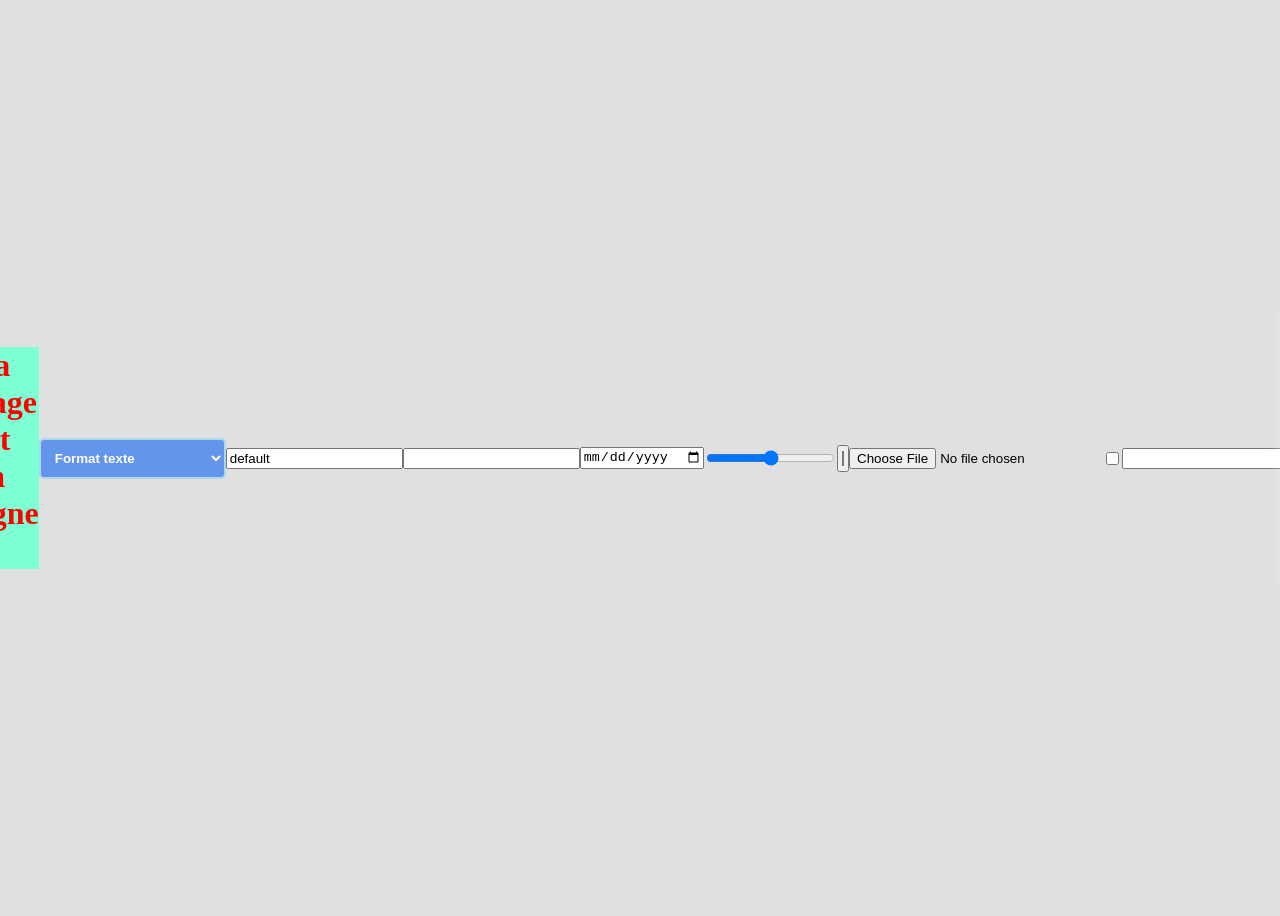
==== index.html @ 95986867 "deploy: 95c44140769bfa3a0722a64856f5b1a437419aa8" ====
<!DOCTYPE html>
<html>
 <head><title>Premier labo</title>
<style>
select {
  display: flex;
  justify-content: space-between;
  align-items: center;
  color: white;
  border-radius: 5px;
  border: 2px solid #ADD8E6;
  cursor: pointer;
  font-weight: 700;
  padding: 10px;
  background-color: #6495ED;
}
body {
    background-color: #e0e0e0; /* Light background */
    display: flex;
    justify-content: center;
    align-items: center;
    height: 100vh;
}
.neumorphic-card {
    padding: 20px;
    border-radius: 15px;
    background: #e0e0e0;
    box-shadow: 10px 10px 20px #a3b1c6,
                -10px -10px 20px #ffffff; /* Neumorphic shadows */
    width: 300px;
    text-align: center;
    transition: all 0.3s ease;
}

.neumorphic-card:hover {
    box-shadow: 5px 5px 15px #a3b1c6,
                -5px -5px 15px #ffffff; /* Lighter shadows on hover */
}
</style>
</head>
<body>
 <h1>Mise en œuvre CI/CD </h1>
 <p style="background-color: aquamarine; color: red; font-size: 24pt; font-weight: bold;">La page est en ligne !</p>
 <select>
	<option selected="selected" value=".txt">Format texte</option>
	<option value=".exe">Executable</option>
	<option value=".py">Python</option>
	<option value=".c">Fichier compilé C</option>
	<option value="css">Cascading Style Sheet</option>
	<option value="php">Php</option>
</select>
<input type="Text" value="default">
<input type="number">
<input type="date">
<input type="range">
<input type="color">
<input type="file">
<input type="checkbox">
<input type="email">
<div class="neumorphic-card">
    <h2>Carte de test</h2>
    <p>Petit texte de test pour voir le style de la page</p>
</div>
</body>
</html>
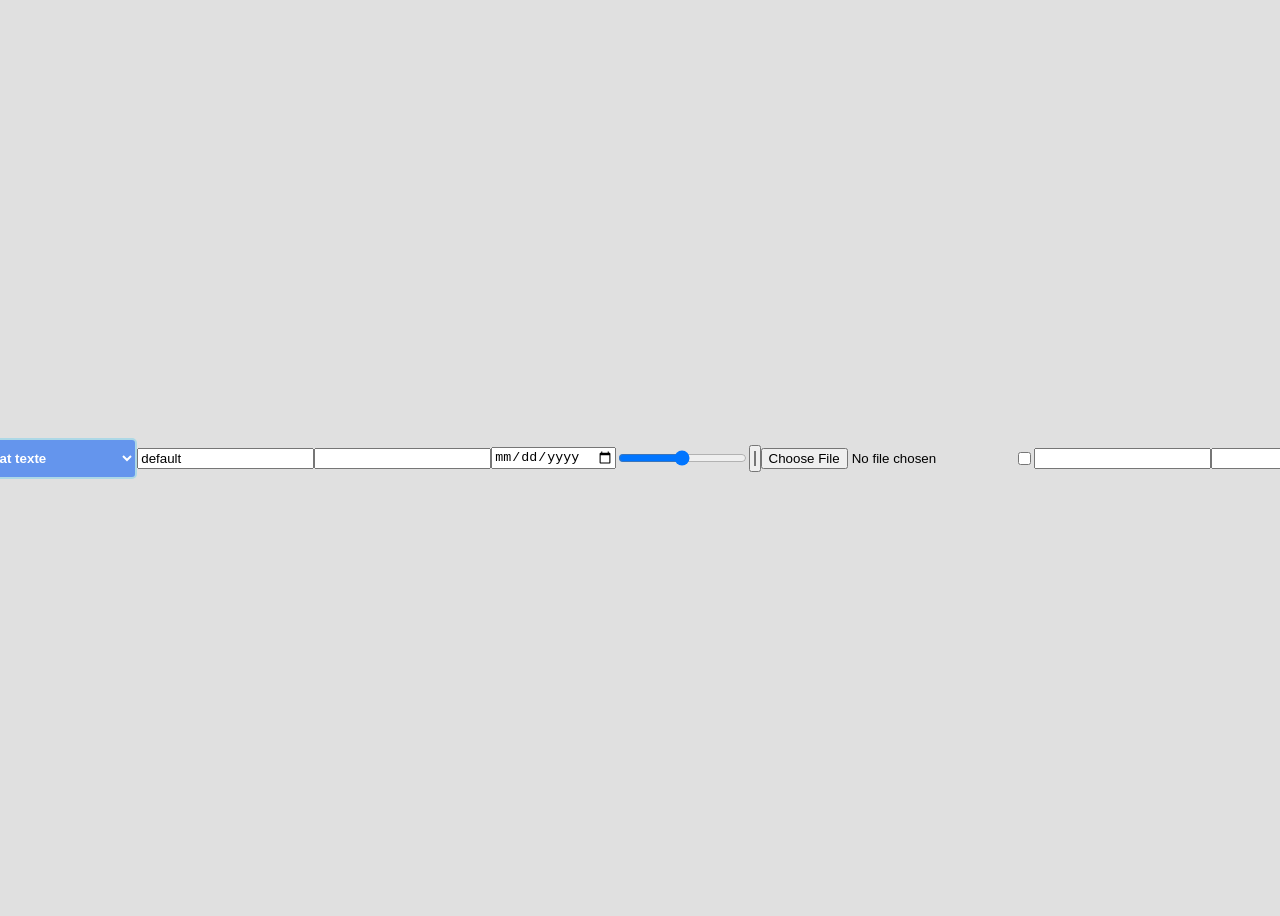
==== commit d17805db: "deploy: 28be23e8d1cdb3ea7556efd5ad8ace1a615092f2" ====
--- a/index.html
+++ b/index.html
@@ -57,6 +57,7 @@
 <input type="file">
 <input type="checkbox">
 <input type="email">
+<input type="tel">
 <div class="neumorphic-card">
     <h2>Carte de test</h2>
     <p>Petit texte de test pour voir le style de la page</p>
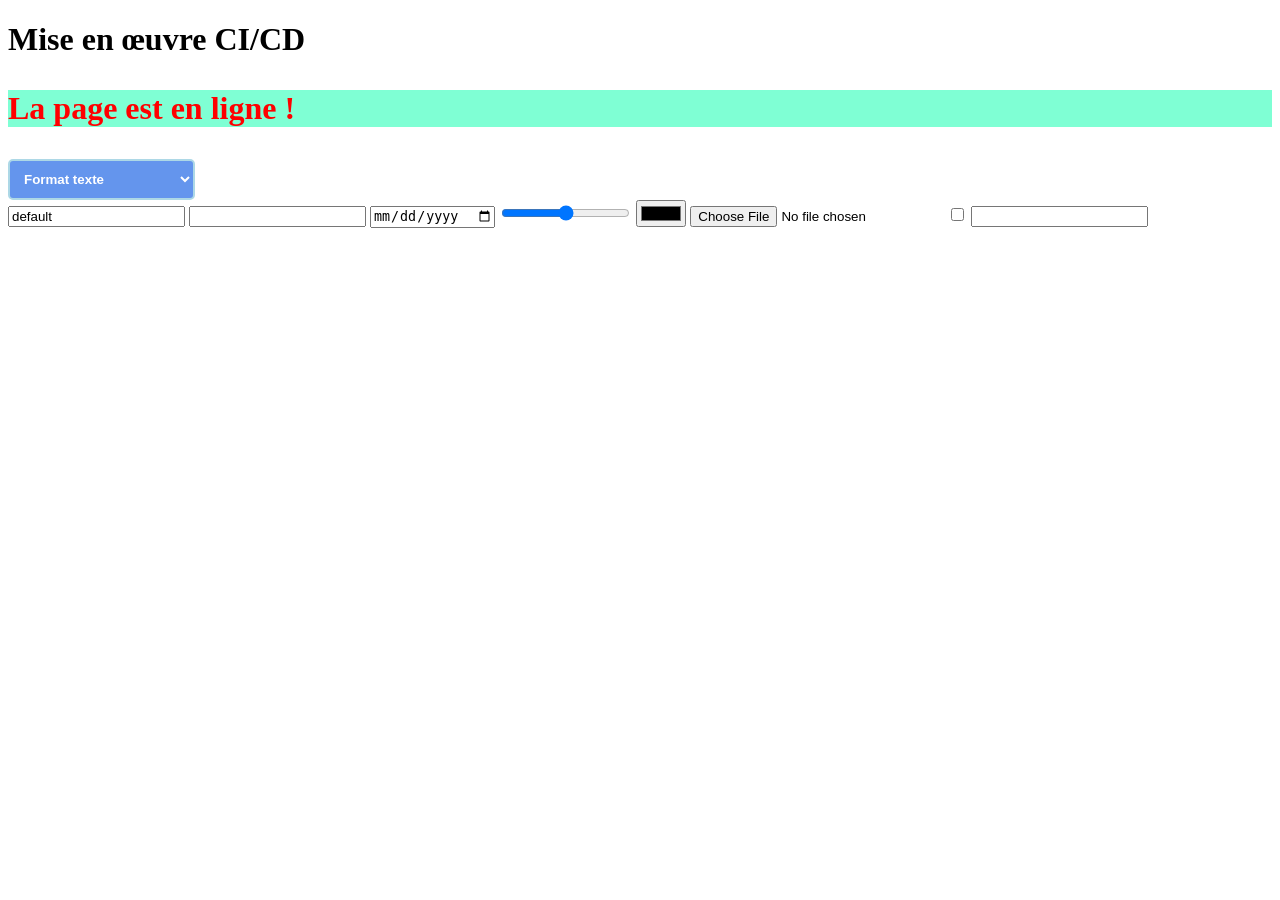
==== commit 981f5965: "deploy: fe5ea6b378dbc0bb605aa37794cad97d880e6dda" ====
--- a/index.html
+++ b/index.html
@@ -13,28 +13,6 @@
   font-weight: 700;
   padding: 10px;
   background-color: #6495ED;
-}
-body {
-    background-color: #e0e0e0; /* Light background */
-    display: flex;
-    justify-content: center;
-    align-items: center;
-    height: 100vh;
-}
-.neumorphic-card {
-    padding: 20px;
-    border-radius: 15px;
-    background: #e0e0e0;
-    box-shadow: 10px 10px 20px #a3b1c6,
-                -10px -10px 20px #ffffff; /* Neumorphic shadows */
-    width: 300px;
-    text-align: center;
-    transition: all 0.3s ease;
-}
-
-.neumorphic-card:hover {
-    box-shadow: 5px 5px 15px #a3b1c6,
-                -5px -5px 15px #ffffff; /* Lighter shadows on hover */
 }
 </style>
 </head>
@@ -57,10 +35,5 @@
 <input type="file">
 <input type="checkbox">
 <input type="email">
-<input type="tel">
-<div class="neumorphic-card">
-    <h2>Carte de test</h2>
-    <p>Petit texte de test pour voir le style de la page</p>
-</div>
 </body>
 </html>
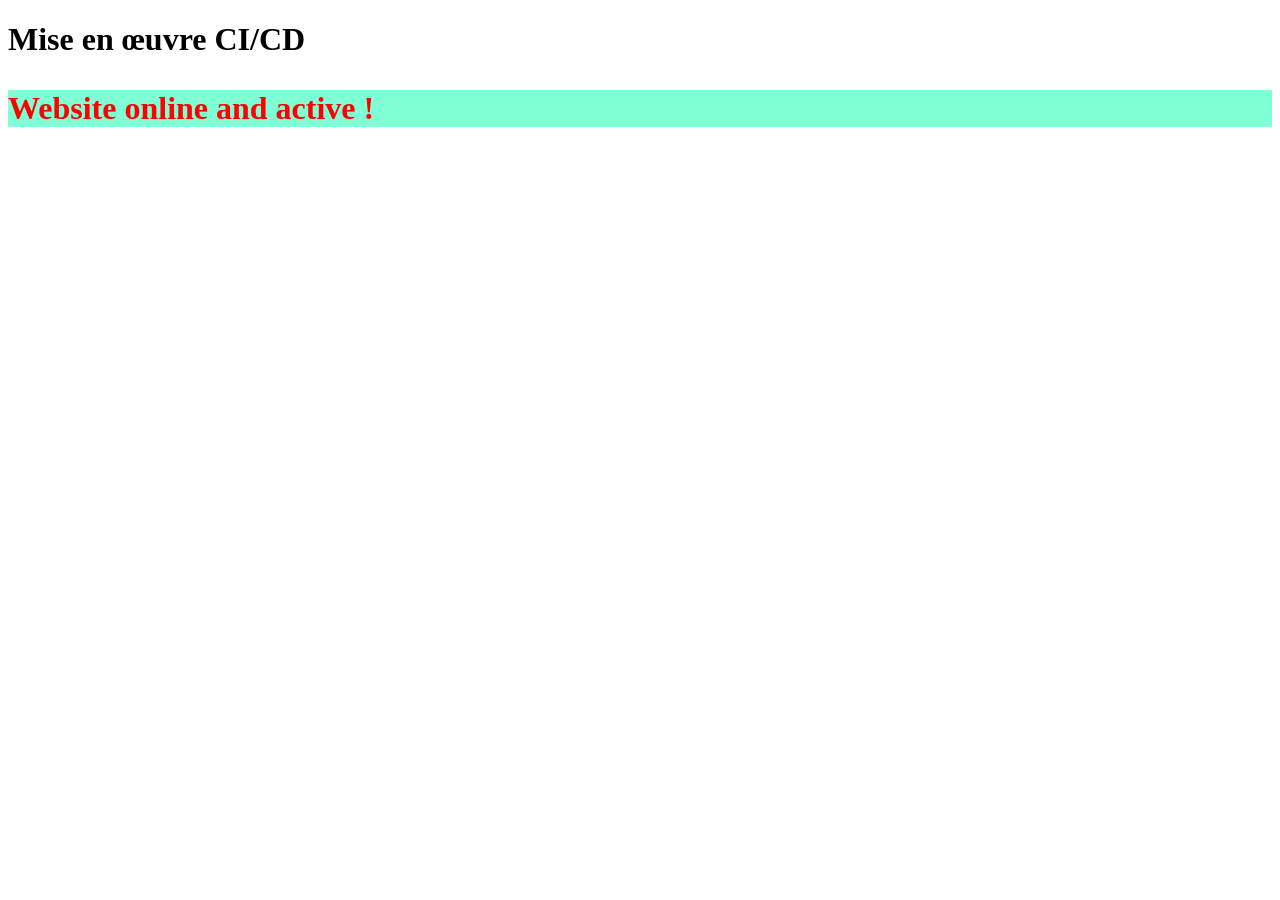
==== commit 4c10e187: "Simplified html" ====
--- a/index.html
+++ b/index.html
@@ -18,22 +18,6 @@
 </head>
 <body>
  <h1>Mise en œuvre CI/CD </h1>
- <p style="background-color: aquamarine; color: red; font-size: 24pt; font-weight: bold;">La page est en ligne !</p>
- <select>
-	<option selected="selected" value=".txt">Format texte</option>
-	<option value=".exe">Executable</option>
-	<option value=".py">Python</option>
-	<option value=".c">Fichier compilé C</option>
-	<option value="css">Cascading Style Sheet</option>
-	<option value="php">Php</option>
-</select>
-<input type="Text" value="default">
-<input type="number">
-<input type="date">
-<input type="range">
-<input type="color">
-<input type="file">
-<input type="checkbox">
-<input type="email">
+ <p style="background-color: aquamarine; color: red; font-size: 24pt; font-weight: bold;">Website online and active !</p>
 </body>
 </html>
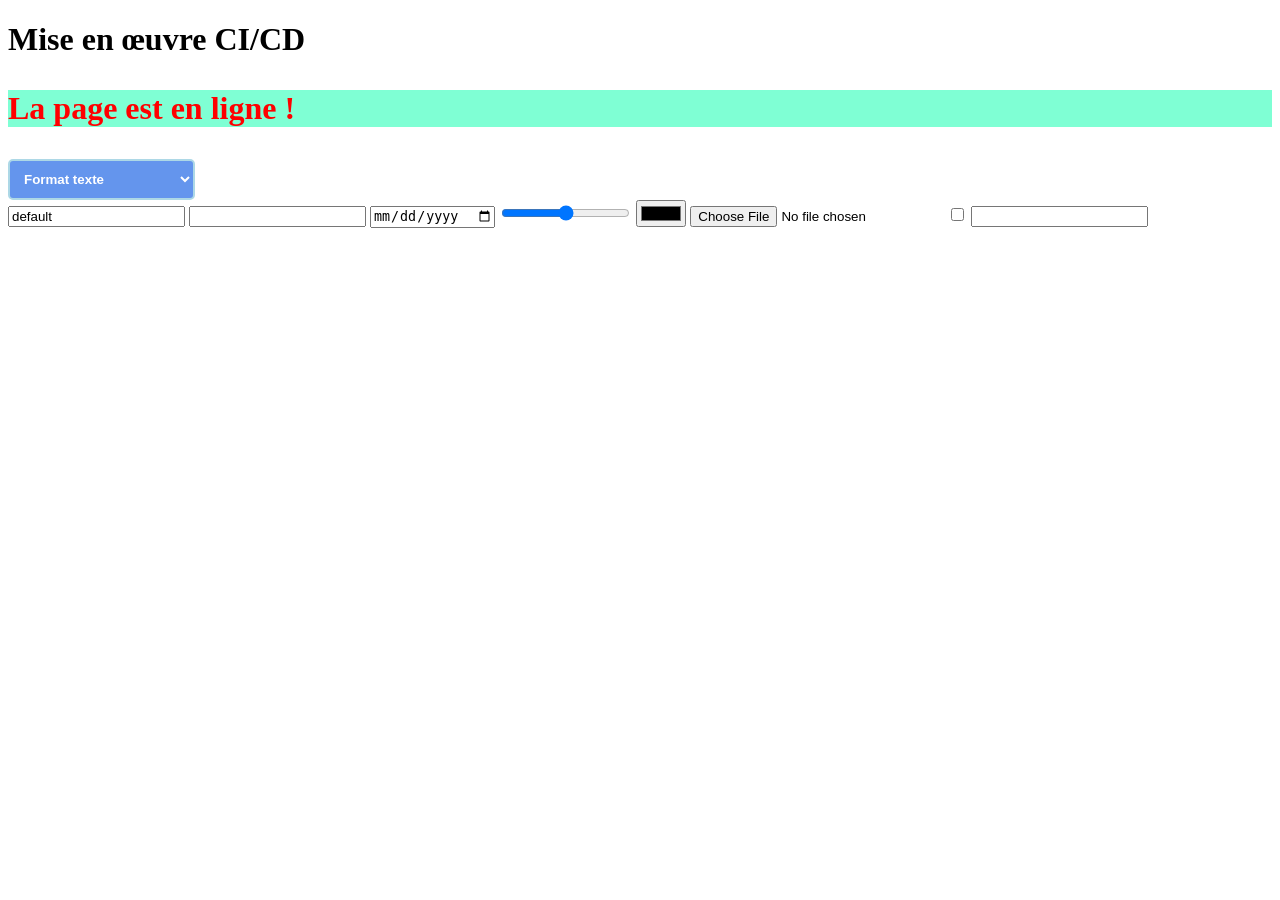
==== commit 3d919e68: "Fixed chars encoding" ====
--- a/index.html
+++ b/index.html
@@ -1,6 +1,8 @@
 <!DOCTYPE html>
 <html>
- <head><title>Premier labo</title>
+ <head>
+<meta charset="UTF-8">
+<title>Premier labo</title>
 <style>
 select {
   display: flex;
@@ -18,6 +20,22 @@
 </head>
 <body>
  <h1>Mise en œuvre CI/CD </h1>
- <p style="background-color: aquamarine; color: red; font-size: 24pt; font-weight: bold;">Website online and active !</p>
+ <p style="background-color: aquamarine; color: red; font-size: 24pt; font-weight: bold;">La page est en ligne !</p>
+ <select>
+	<option selected="selected" value=".txt">Format texte</option>
+	<option value=".exe">Executable</option>
+	<option value=".py">Python</option>
+	<option value=".c">Fichier compilé C</option>
+	<option value="css">Cascading Style Sheet</option>
+	<option value="php">Php</option>
+</select>
+<input type="Text" value="default">
+<input type="number">
+<input type="date">
+<input type="range">
+<input type="color">
+<input type="file">
+<input type="checkbox">
+<input type="email">
 </body>
 </html>
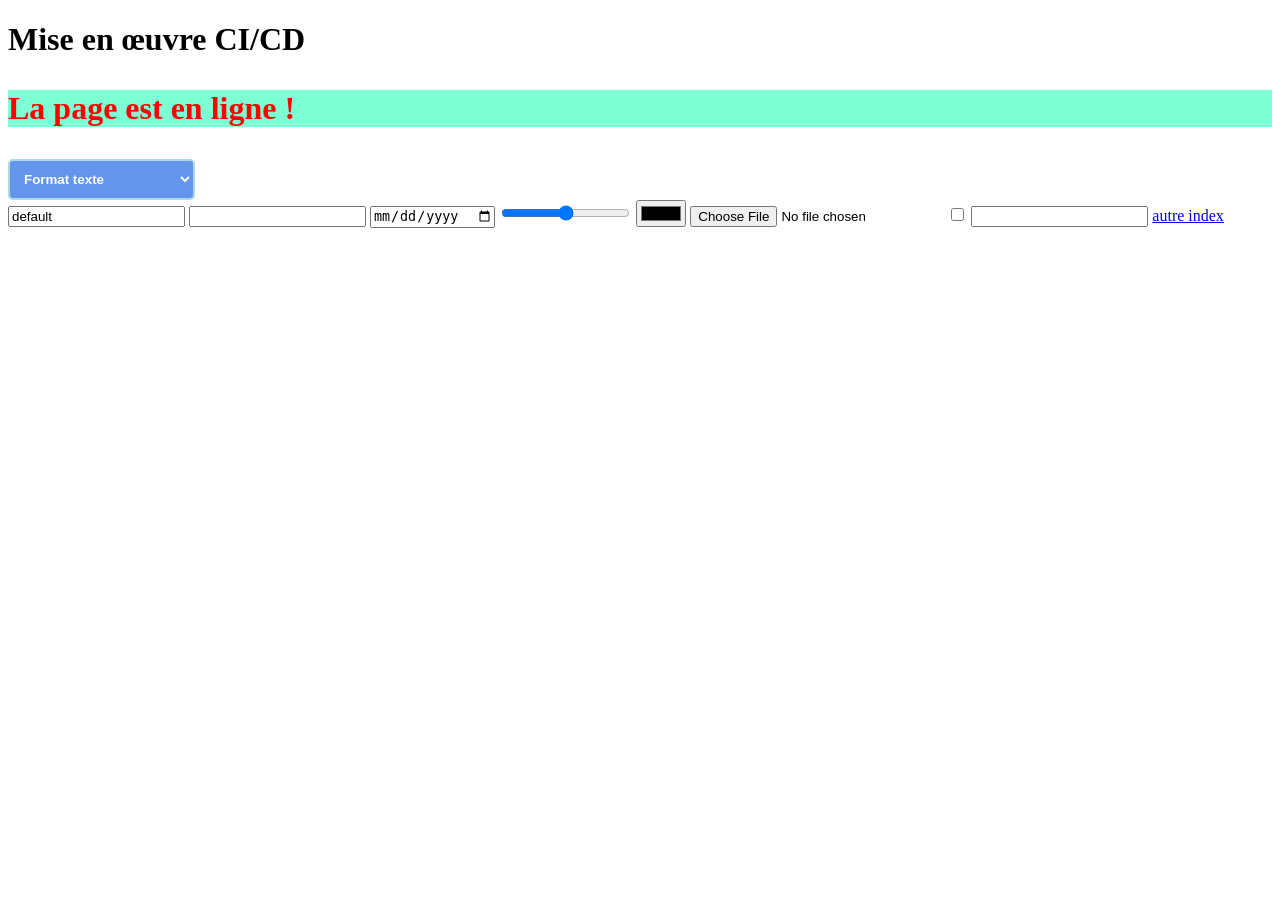
==== commit e6d13fb2: "Added a new page" ====
--- a/index.html
+++ b/index.html
@@ -37,5 +37,6 @@
 <input type="file">
 <input type="checkbox">
 <input type="email">
+<a href="index2.html">autre index</a>
 </body>
 </html>
